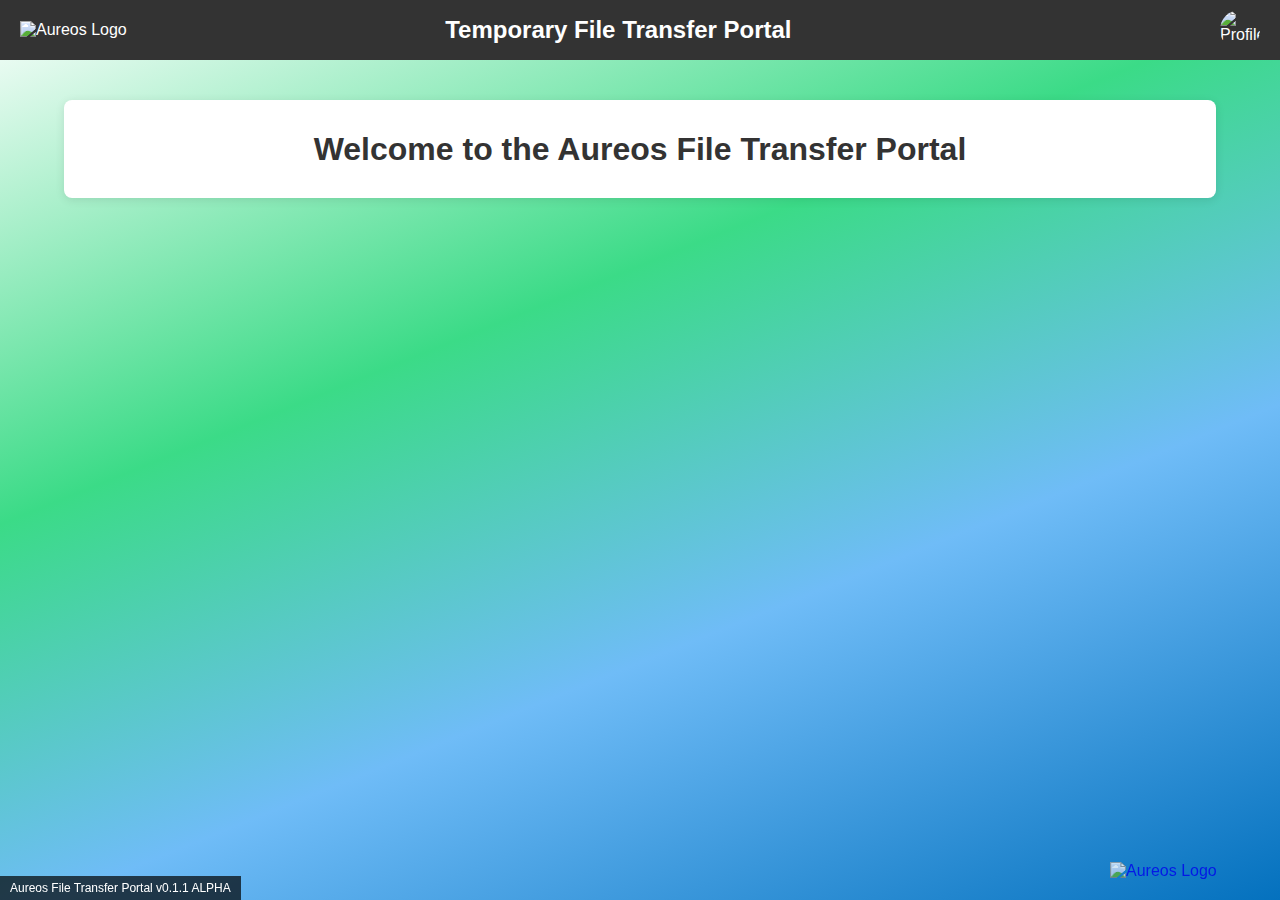
==== index.html @ f4f5f551 "Initial commit" ====
<!DOCTYPE html>
<html lang="en">
<head>
    <meta charset="UTF-8">
    <meta name="viewport" content="width=device-width, initial-scale=1.0">
    <link rel="icon" href="https://www.aureos.com/wp-content/uploads/2025/02/AUREOS-FAVicon_512px-x-512px-150x150.png" sizes="32x32">
    <link rel="stylesheet" href="assets/css/main.css">
    <script src="js/variables.js"></script>
    <script src="js/map.js"></script>
    <script src="js/login.js"></script>
    <script src="js/main.js"></script>
    <!-- Leaflet CSS -->
    <link
    rel="stylesheet"
    href="https://unpkg.com/leaflet@1.9.4/dist/leaflet.css"
    />
    <!-- Leaflet JS -->
    <script src="https://unpkg.com/leaflet@1.9.4/dist/leaflet.js"></script>

    <title>Aureos File Transfer Portal</title>
</head>
<body>
    <div class="top-bar">
        <img src="https://www.aureos.com/wp-content/themes/keltbray/assets/img/logo/AUREOS_logo_wh.svg" 
        class="logo logo--white" 
        alt="Aureos Logo">
        <div class="title"><h2>Temporary File Transfer Portal</h2></div>
        <div class="profile-container" id="profileMenu">
          <img id="userPic" src="https://images.profile.autodesk.com/default/user_X58.png" alt="Profile" class="profile-pic" />
          <div class="dropdown-menu" id="dropdown">
            <div ><strong>User:</strong> <p id="userName"></p></div>
            <div ><strong>Email:</strong> <p id="userEmail"></p></div>
            <div class="logout" onclick="logout()">Logout</div>
          </div>
        </div>
      </div>
    <div class="container">
        <h1>Welcome to the Aureos File Transfer Portal</h1>
        <p></p>
    </div>
    <div class="optionsContainer fade-in">
        <div class="card-container">
            <div class="card" onclick="location.href='createTransfer.html'">
                <h2>Create new file transfer</h2>

            </div>
            <div class="card" onclick="location.href='viewMyTransfers.html'">
            <h2>View created file transfers</h2>
        </div>
        </div>
    </div>
    <div id="appInfo"></div>
    <a href="https://www.aureos.com/" target="_blank" rel="noopener noreferrer">
        <img src="https://www.aureos.com/wp-content/themes/keltbray/assets/img/logo/AUREOS_logo_wh.svg" 
             class="logoFooter logo--white" 
             alt="Aureos Logo">
    </a>

</body>
</html>
---- assets/css/main.css ----
body {
    font-family: 'Roboto', sans-serif;
    margin: 0;
    padding: 0;
    min-height: 100%;
    background-repeat: no-repeat;
    background-attachment: fixed;
    background-position: center;
    background-size: cover;
  
    background: rgb(255,255,255);
    background: linear-gradient(158deg, rgba(255,255,255,1) 0%, rgba(59,219,135,1) 37%, rgba(111,188,247,1) 65%, rgba(4,113,190,1) 100%);
    /* Don’t repeat the gradient image */
    background-repeat: no-repeat;
    
    /* Keep the background fixed in place as the user scrolls */
    background-attachment: fixed;
    
    /* Make sure the gradient covers the entire screen */
    background-size: cover;
  }
/* html {
  height: 100%;
} */

.top-bar {
  background-color: #333;
  color: white;
  padding: 10px 20px;
  display: flex;
  justify-content: space-between;
  align-items: center;
  position: sticky;
  top: 0;
}
.logo {
  max-width: 150px;
}
.top-bar .title h2 {
  margin: 0;
  margin: auto;
}
.profile-container {
  position: relative;
  cursor: pointer;
  width: 150px;
}

.profile-pic {
  float: right;
  width: 40px;
  height: 40px;
  border-radius: 50%;
  object-fit: cover;
}

.dropdown-menu {
  position: absolute;
  right: 0;
  top: 50px;
  background-color: white;
  color: black;
  border: 1px solid #ddd;
  border-radius: 6px;
  box-shadow: 0 2px 8px rgba(0, 0, 0, 0.2);
  width: 200px;
  display: none;
  z-index: 1001;
}

.dropdown-menu.active {
  display: block;
}


.dropdown-menu div {
  padding: 12px;
  border-bottom: 1px solid #eee;
}

.dropdown-menu div:last-child {
  border-bottom: none;
}

.dropdown-menu div p {
  max-width: 100%;
  overflow: hidden;        /* Hides the overflowing content */
  text-overflow: ellipsis; /* Adds the ellipsis (...) */
  white-space: nowrap;     /* Prevents text from wrapping to the next line */
  margin: 5px 0;
}

.logout {
  background-color: #f44336;
  color: white;
  text-align: center;
  cursor: pointer;
  border-radius: 0 0 6px 6px;
}

.logout:hover {
  background-color: #d32f2f;
}

.container {
    background-color: #fff;
    border-radius: 8px;
    box-shadow: 0 2px 10px rgba(0,0,0,0.1);
    max-width: 1200px;
    width: 90%;
    margin: 40px auto;
    padding: 10px 0;
    text-align: center;
  }

  .optionsContainer {
    margin: auto;
    display: flex;
    max-width: 1200px;
    gap: 10px;
  }
  .optionsContainer {

    /* background-color: #ffffff;
    border-radius: 8px;
    box-shadow: 0 2px 10px rgba(0,0,0,0.1); */

    margin: 0px auto;
    padding: 30px;
    text-align: center;
    display: flex;
  }
  .optionsContainer .map {
    flex: 1;
    background-color: #fff;
    border-radius: 8px;
    box-shadow: 0 2px 10px rgba(0,0,0,0.1);
    margin: 0px auto;
    padding: 5px;
    text-align: center;
  }
  .option {
    flex: 1;
    padding: 10px;
    border-radius: 8px;
    box-shadow: 0 2px 10px rgba(0,0,0,0.1);
    max-height: 50px;
    width: 25%;
  }
.container h2 {
  margin-top: 0;
}
  h1 {
    margin-bottom: 20px;
    color: #333;
  }

  p {
    color: #555;
  }

  .levels {
    display: flex;
    flex-wrap: wrap;
    justify-content: center;
    gap: 20px;
  }

  .level  {
    background: #f9f9f9;
    border-radius: 6px;
    padding: 20px;
    width: 40%;
    text-align: center;
    box-shadow: 0 1px 4px rgba(0,0,0,0.1);
    transition: transform 0.2s ease;
  }
  .Admin {
    width: 50%;
    margin: auto;
  }

.level:hover {
    transform: translateY(-2px);
  }

  .level h2 {
    margin-bottom: 10px;
    font-size: 18px;
  }

  .level p {
    margin-bottom: 15px;
    min-height: 40px;
    font-size: 14px;
    color: #777;
  }

  .level button {
    background: #007BFF;
    border: none;
    color: #fff;
    padding: 10px 16px;
    border-radius: 4px;
    cursor: pointer;
    font-size: 14px;
    transition: background 0.3s ease;
    width: 100%;
  }

  .level button:hover {
    background: #0056b3;
  }

  #appInfo {
    position: fixed;
    bottom: 0;
    left: 0;
    padding: 5px 10px;
    background: rgba(0, 0, 0, 0.7);
    color: #fff;
    font-family: Arial, sans-serif;
    font-size: 12px;
}


.logoFooter {
    position: fixed;        /* Fixes the position relative to the viewport */
    bottom: 20px;           /* Distance from the bottom edge */
    right: 20px;            /* Distance from the right edge */
    width: 150px;           /* Set the size of the logo */
    height: auto;           /* Maintain aspect ratio */
    z-index: 999;          /* Ensure it appears above other elements */
    opacity: 0.8;           /* Slight transparency for a modern feel */
    transition: opacity 0.3s ease; /* Smooth hover effect */

}

.logoFooter:hover {
    opacity: 1;             /* Full opacity on hover */
    transform: scale(1.05);  /* Slight zoom-in effect on hover */
    transition: var(--transition);
}
  /* Responsive for smaller screens */
  @media (max-width: 600px) {
    .level {
      width: 100%;
    }
    .level p{
        min-height: 0;
    }
  }
  .fade-in {
    opacity: 0;
    animation: fadeInAnimation 1s ease forwards;
  }

  @keyframes fadeInAnimation {
    from {
      opacity: 0;
    }
    to {
      opacity: 1;
    }
  }

  .progress-circle {
    width: 120px;
    height: 120px;
    position: relative;
    display: flex;
    margin: auto;
  }
  svg {
    transform: rotate(-90deg); /* Rotate so the fill starts at the top */
    width: 100%;
    height: 100%;
  }
  circle {
    fill: none;
    stroke-width: 10;
    stroke-linecap: round;
  }
  .bg-circle {
    stroke: #eee;
  }
  .progress {
    stroke: #007BFF;
    /* For a circle with r=45, circumference = 2 * π * 45 ≈ 282 */
    stroke-dasharray: 282;
    stroke-dashoffset: 282;
    animation: fillCircle 15s linear forwards;
  }
  @keyframes fillCircle {
    to {
      stroke-dashoffset: 0;
    }
  }
  .card-container {
    flex: 2;
    display: flex;
    gap: 2rem;
    justify-content: center;
    flex-wrap: wrap;
    padding: 2rem;
  }
  
  .card {
    background: #f5f5f5;
    width: 42%;
    height: 150px;
    border-radius: 1rem;
    box-shadow: 0 6px 16px rgba(0, 0, 0, 0.1);
    cursor: pointer;
    transition: transform 0.3s ease, box-shadow 0.3s ease, background 0.3s;
    position: relative;
    overflow: hidden;
    display: flex;
    align-items: center;
    justify-content: center;
    text-align: center;
    padding: 1rem;
  }
  
  .card:hover {
    transform: translateY(-5px) scale(1.03);
    box-shadow: 0 10px 24px rgba(0, 0, 0, 0.2);
    background: #e0f0ff;
  }
  
  .card h2 {
    margin: 0;
    color: #007bff;
    transition: transform 0.3s ease;
    z-index: 1;
  }
  
  .card p {
    position: absolute;
    bottom: 1rem;
    left: 1rem;
    right: 1rem;
    margin: 0;
    color: #444;
    opacity: 0;
    max-height: 0;
    overflow: hidden;
    text-align: center;
    transition: opacity 0.3s ease, max-height 0.3s ease;
  }
  
  .card:hover p {
    opacity: 1;
    max-height: 100px;
  }
  
  .search-box {
    position: relative;
    width: 70%;
    margin: 40px auto;
    padding: 10px 0;
    text-align: center;
  }

  input[type="text"] {
    width: 100%;
    padding: 10px;
    box-sizing: border-box;
    font-size: 16px;
  }

  .dropdown {
    position: absolute;
    top: 100%;
    left: 0;
    right: 0;
    background-color: white;
    border: 1px solid #ccc;
    border-top: none;
    max-height: 500px;
    overflow-y: auto;
    display: none;
    z-index: 10;
  }

  .dropdown div {
    padding: 10px;
    cursor: pointer;
    text-align: left;
  }

  .dropdown div:hover {
    background-color: #f0f0f0;
  }
  
  /* Modal styling */
  .modal {
    display: none;
    position: fixed;
    top: 0; left: 0; right: 0; bottom: 0;
    background: rgba(0, 0, 0, 0.4);
    justify-content: center;
    align-items: center;
    z-index: 100;
  }

  .modal-content {
    background: white;
    padding: 30px;
    border-radius: 8px;
    text-align: center;
    width: 300px;
    box-shadow: 0 2px 10px rgba(0,0,0,0.2);
  }

  .modal-buttons {
    margin-top: 20px;
    display: flex;
    justify-content: space-around;
  }

  .btn {
    padding: 10px 20px;
    border: none;
    border-radius: 6px;
    cursor: pointer;
    font-size: 14px;
  }

  .btn-cancel {
    background-color: #c62828;
    color: white;
  }

  .btn-confirm {
    background-color: #2e7d32;
    color: white;
  }

  .loading-spinner {
    display: none; /* Hidden by default */
    position: fixed;
    top: 50%;
    left: 50%;
    transform: translate(-50%, -50%);
    font-size: 20px;
    color: #fff;
    background-color: rgba(0, 0, 0, 0.7);
    padding: 20px;
    border-radius: 8px;
    z-index: 9999;
  }
  
  .loading-spinner::after {
    content: '';
    display: block;
    width: 40px;
    height: 40px;
    margin: 10px auto;
    border: 4px solid #fff;
    border-color: #fff transparent #fff transparent;
    border-radius: 50%;
    animation: spin 1s linear infinite;
  }
  
  @keyframes spin {
    from {
        transform: rotate(0deg);
    }
    to {
        transform: rotate(360deg);
    }
  }

  .divider {
    border: none;           /* Remove default border */
    height: 2px;            /* Adjust thickness */
    background: #ccc;       /* Light grey color */
    margin: 0;         /* Space above and below */
    width: 95%;            /* Full width */
    margin-top: 10px;
    margin: auto;
}
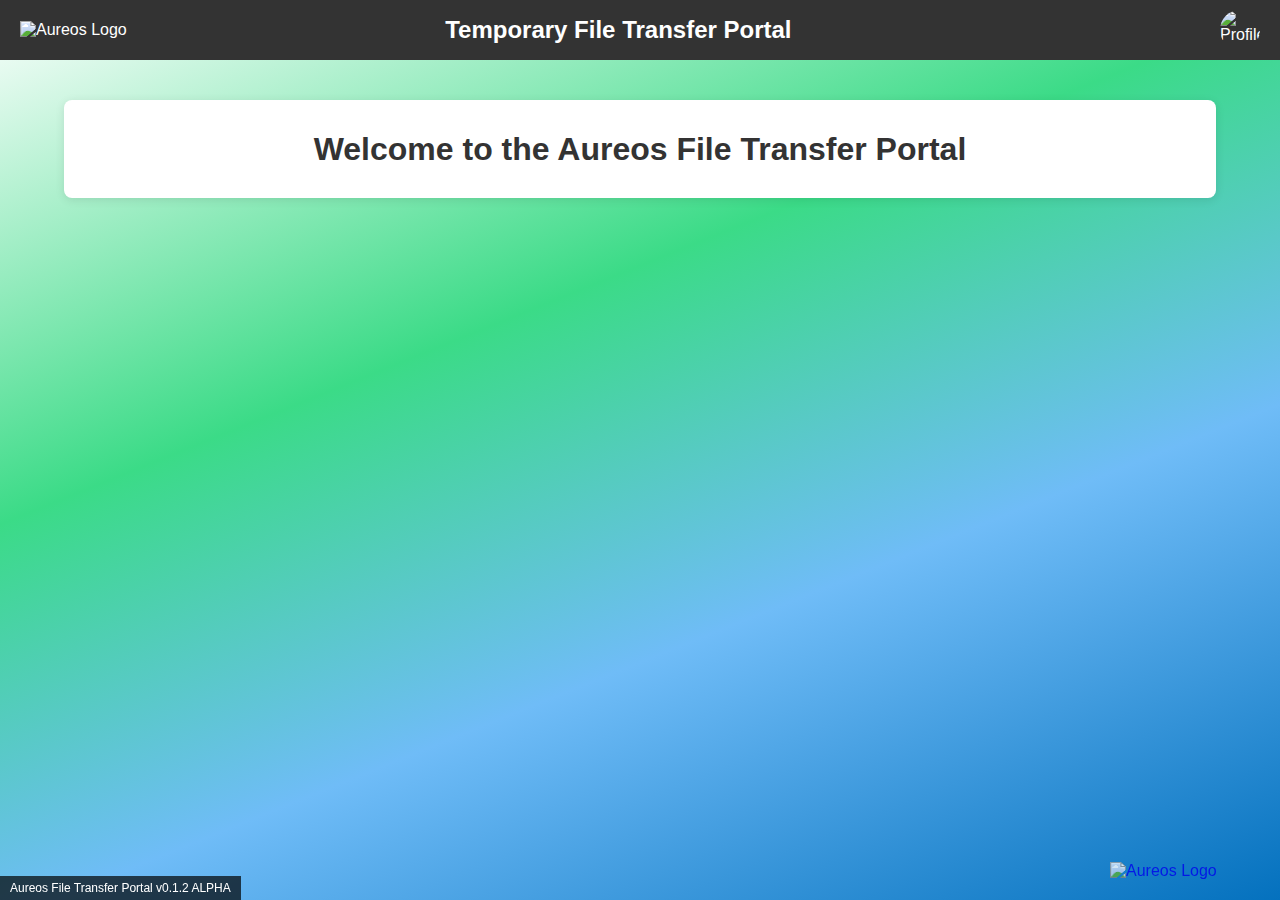
==== commit a7e848ad: "v0.1.2 added login script" ====
--- a/index.html
+++ b/index.html
@@ -6,7 +6,6 @@
     <link rel="icon" href="https://www.aureos.com/wp-content/uploads/2025/02/AUREOS-FAVicon_512px-x-512px-150x150.png" sizes="32x32">
     <link rel="stylesheet" href="assets/css/main.css">
     <script src="js/variables.js"></script>
-    <script src="js/map.js"></script>
     <script src="js/login.js"></script>
     <script src="js/main.js"></script>
     <!-- Leaflet CSS -->
